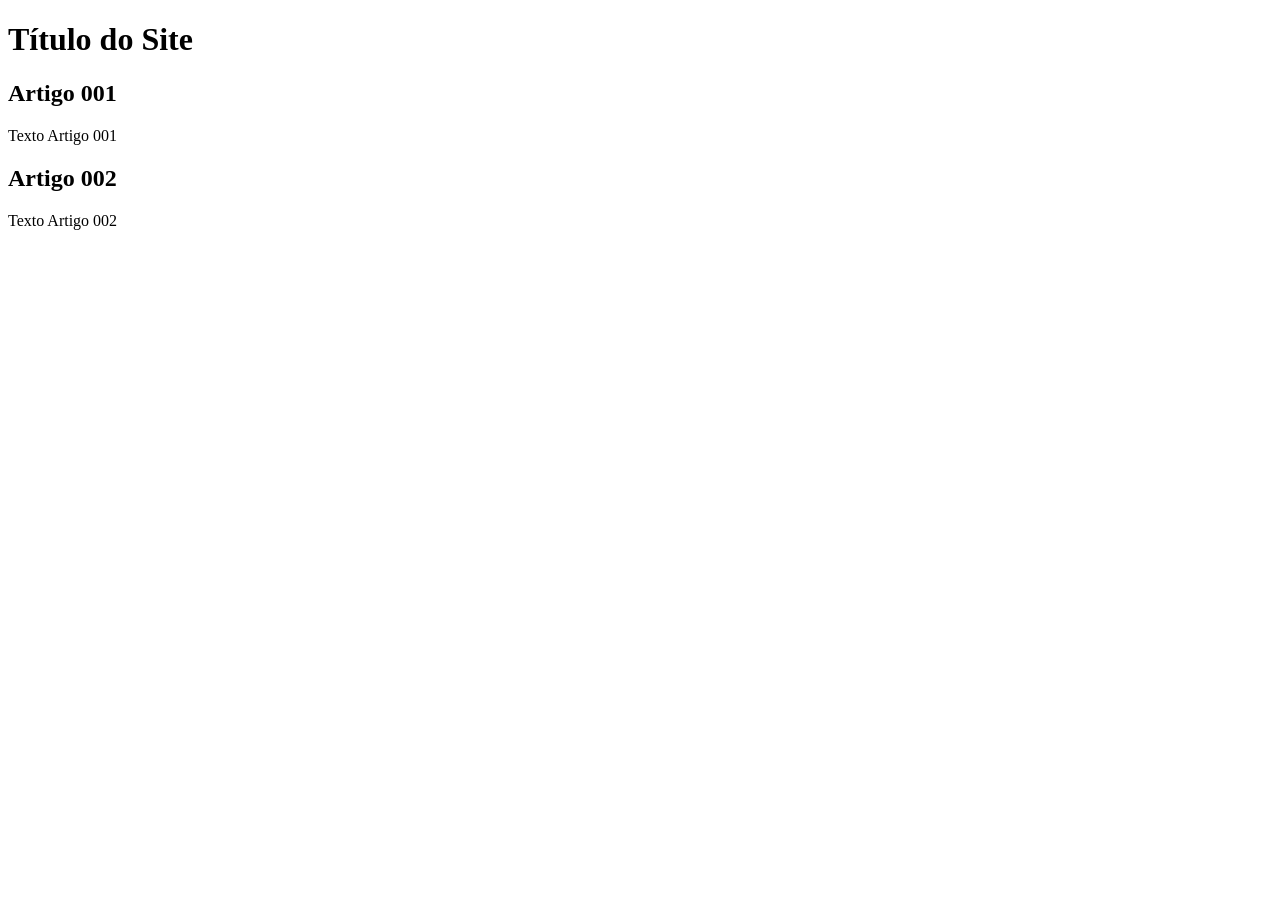
==== index.html @ 04f645f5 "add index" ====
<!DOCTYPE html>
<html lang="pt-br">
<head>
    <meta charset="UTF-8">
    <meta name="viewport" content="width=device-width, initial-scale=1.0">
    <title>Título do Site</title>
</head>
<body>
    <main>
        <header>
            <h1>Título do Site</h1>
        </header>
        <article>
            <h2>Artigo 001</h2>
            <p>Texto Artigo 001</p>
        </article>
        <article>
            <h2>Artigo 002</h2>
            <p>Texto Artigo 002</p>
        </article>
    </main>    
</body>
</html>
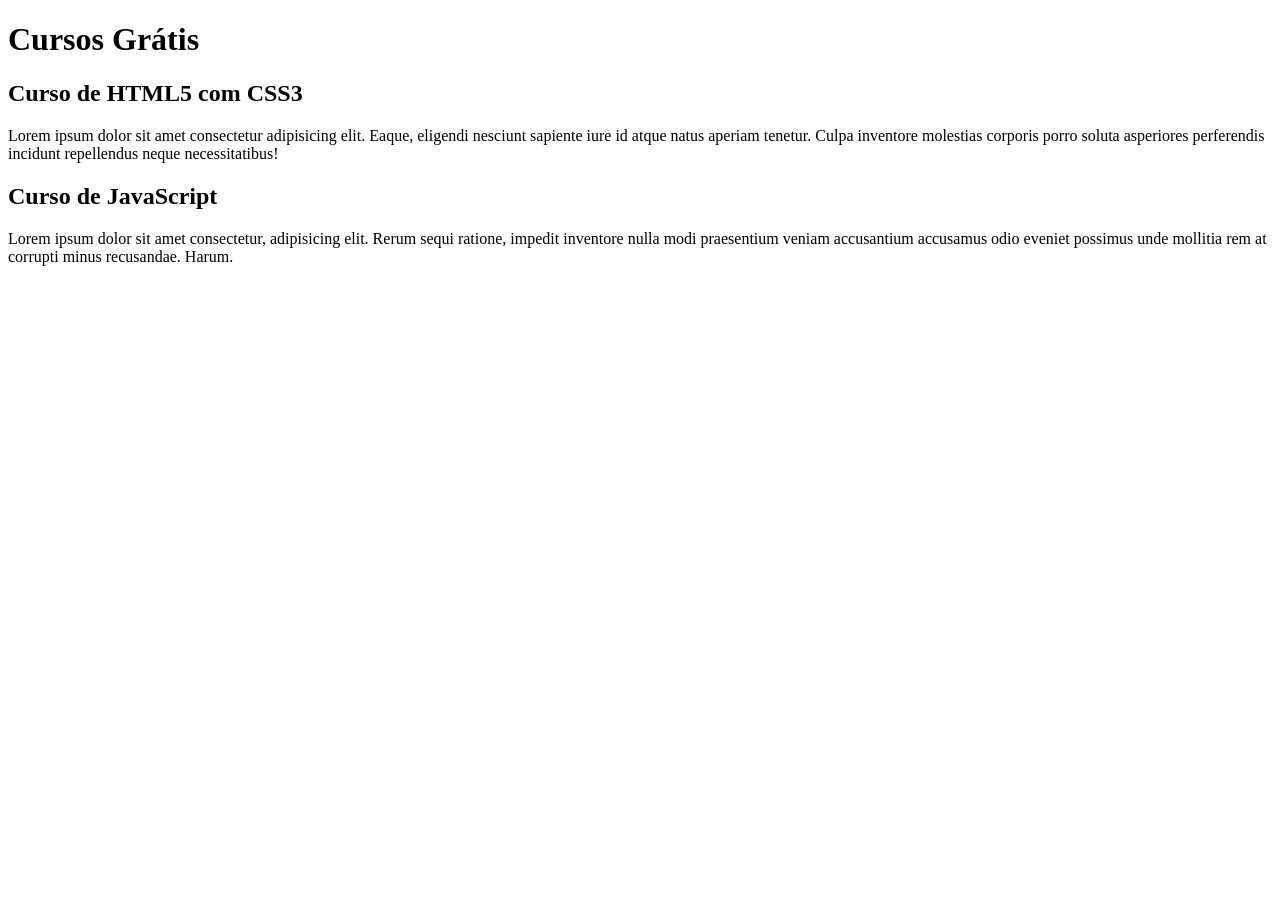
==== commit a505d9e6: "Início do conteúdo" ====
--- a/index.html
+++ b/index.html
@@ -8,15 +8,15 @@
 <body>
     <main>
         <header>
-            <h1>Título do Site</h1>
+            <h1>Cursos Grátis</h1>
         </header>
         <article>
-            <h2>Artigo 001</h2>
-            <p>Texto Artigo 001</p>
+            <h2>Curso de HTML5 com CSS3</h2>
+            <p>Lorem ipsum dolor sit amet consectetur adipisicing elit. Eaque, eligendi nesciunt sapiente iure id atque natus aperiam tenetur. Culpa inventore molestias corporis porro soluta asperiores perferendis incidunt repellendus neque necessitatibus!</p>
         </article>
         <article>
-            <h2>Artigo 002</h2>
-            <p>Texto Artigo 002</p>
+            <h2>Curso de JavaScript</h2>
+            <p>Lorem ipsum dolor sit amet consectetur, adipisicing elit. Rerum sequi ratione, impedit inventore nulla modi praesentium veniam accusantium accusamus odio eveniet possimus unde mollitia rem at corrupti minus recusandae. Harum.</p>
         </article>
     </main>    
 </body>
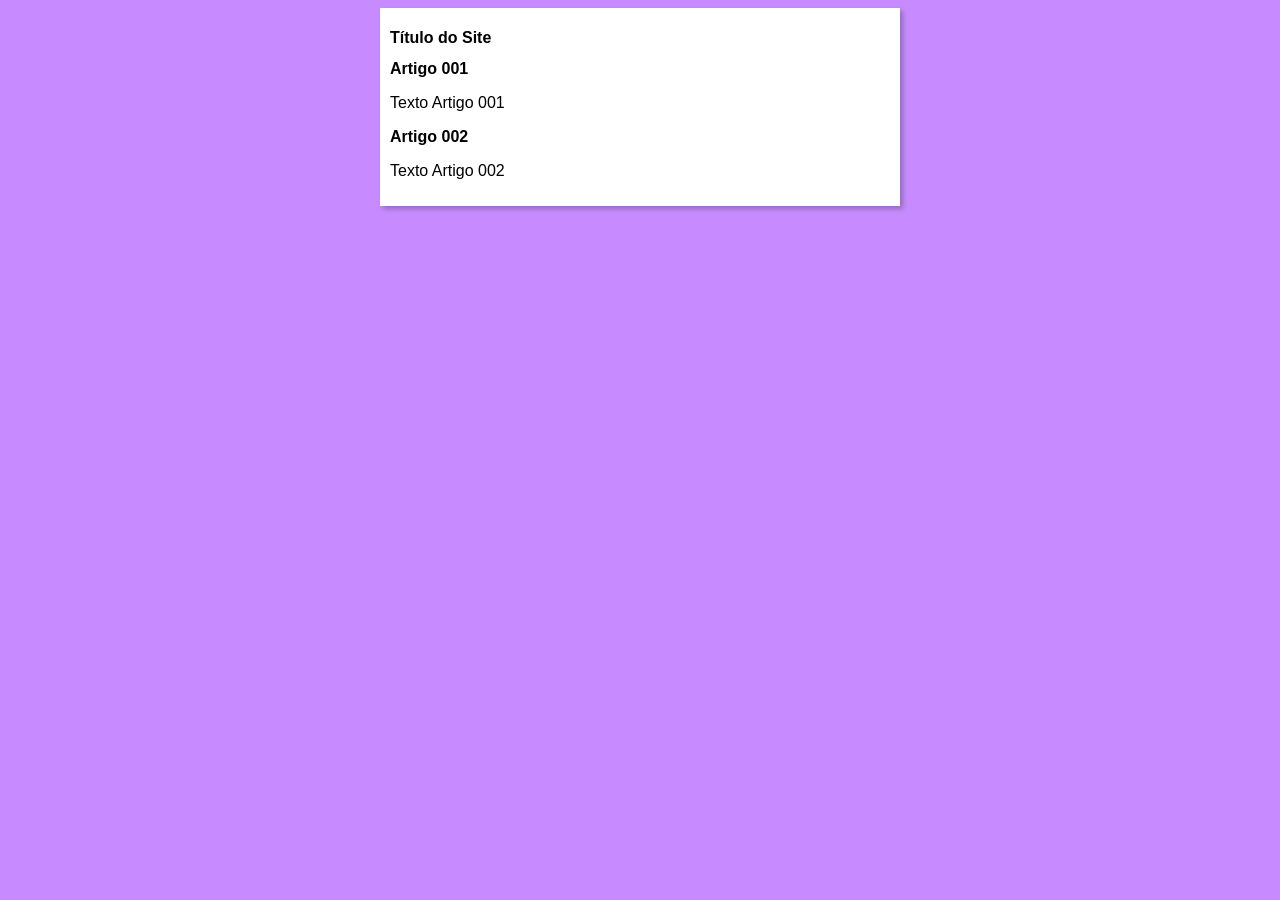
==== commit efedfaf4: "Início do design" ====
--- a/index.html
+++ b/index.html
@@ -4,19 +4,20 @@
     <meta charset="UTF-8">
     <meta name="viewport" content="width=device-width, initial-scale=1.0">
     <title>Título do Site</title>
+    <link rel="stylesheet" href="estilos/style.css">
 </head>
 <body>
     <main>
         <header>
-            <h1>Cursos Grátis</h1>
+            <h1>Título do Site</h1>
         </header>
         <article>
-            <h2>Curso de HTML5 com CSS3</h2>
-            <p>Lorem ipsum dolor sit amet consectetur adipisicing elit. Eaque, eligendi nesciunt sapiente iure id atque natus aperiam tenetur. Culpa inventore molestias corporis porro soluta asperiores perferendis incidunt repellendus neque necessitatibus!</p>
+            <h2>Artigo 001</h2>
+            <p>Texto Artigo 001</p>
         </article>
         <article>
-            <h2>Curso de JavaScript</h2>
-            <p>Lorem ipsum dolor sit amet consectetur, adipisicing elit. Rerum sequi ratione, impedit inventore nulla modi praesentium veniam accusantium accusamus odio eveniet possimus unde mollitia rem at corrupti minus recusandae. Harum.</p>
+            <h2>Artigo 002</h2>
+            <p>Texto Artigo 002</p>
         </article>
     </main>    
 </body>
--- a/estilos/style.css
+++ b/estilos/style.css
@@ -0,0 +1,16 @@
+* {
+    font-family: Arial, Helvetica, sans-serif;
+    font-size: 16px;
+}
+
+body {
+    background-color: rgb(199, 139, 255);
+}
+
+main {
+    background-color: white;
+    width: 500px;
+    margin: auto;
+    padding: 10px;
+    box-shadow: 3px 3px 5px rgba(0, 0, 0, 0.247);
+}
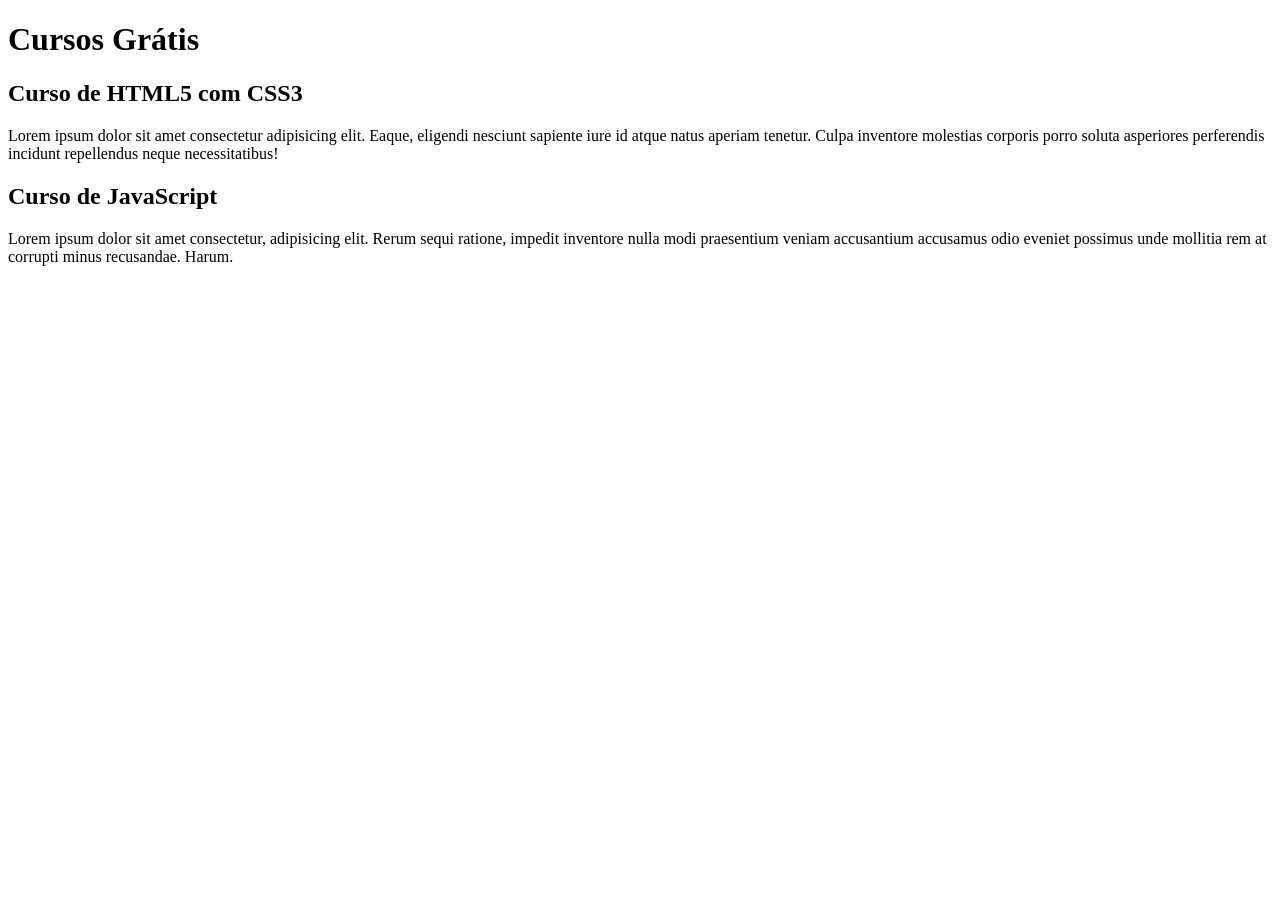
==== commit 4518827d: "Update index.html" ====
--- a/index.html
+++ b/index.html
@@ -3,21 +3,20 @@
 <head>
     <meta charset="UTF-8">
     <meta name="viewport" content="width=device-width, initial-scale=1.0">
-    <title>Título do Site</title>
-    <link rel="stylesheet" href="estilos/style.css">
+    <title>Site CursoeVideo</title>
 </head>
 <body>
     <main>
         <header>
-            <h1>Título do Site</h1>
+            <h1>Cursos Grátis</h1>
         </header>
         <article>
-            <h2>Artigo 001</h2>
-            <p>Texto Artigo 001</p>
+            <h2>Curso de HTML5 com CSS3</h2>
+            <p>Lorem ipsum dolor sit amet consectetur adipisicing elit. Eaque, eligendi nesciunt sapiente iure id atque natus aperiam tenetur. Culpa inventore molestias corporis porro soluta asperiores perferendis incidunt repellendus neque necessitatibus!</p>
         </article>
         <article>
-            <h2>Artigo 002</h2>
-            <p>Texto Artigo 002</p>
+            <h2>Curso de JavaScript</h2>
+            <p>Lorem ipsum dolor sit amet consectetur, adipisicing elit. Rerum sequi ratione, impedit inventore nulla modi praesentium veniam accusantium accusamus odio eveniet possimus unde mollitia rem at corrupti minus recusandae. Harum.</p>
         </article>
     </main>    
 </body>
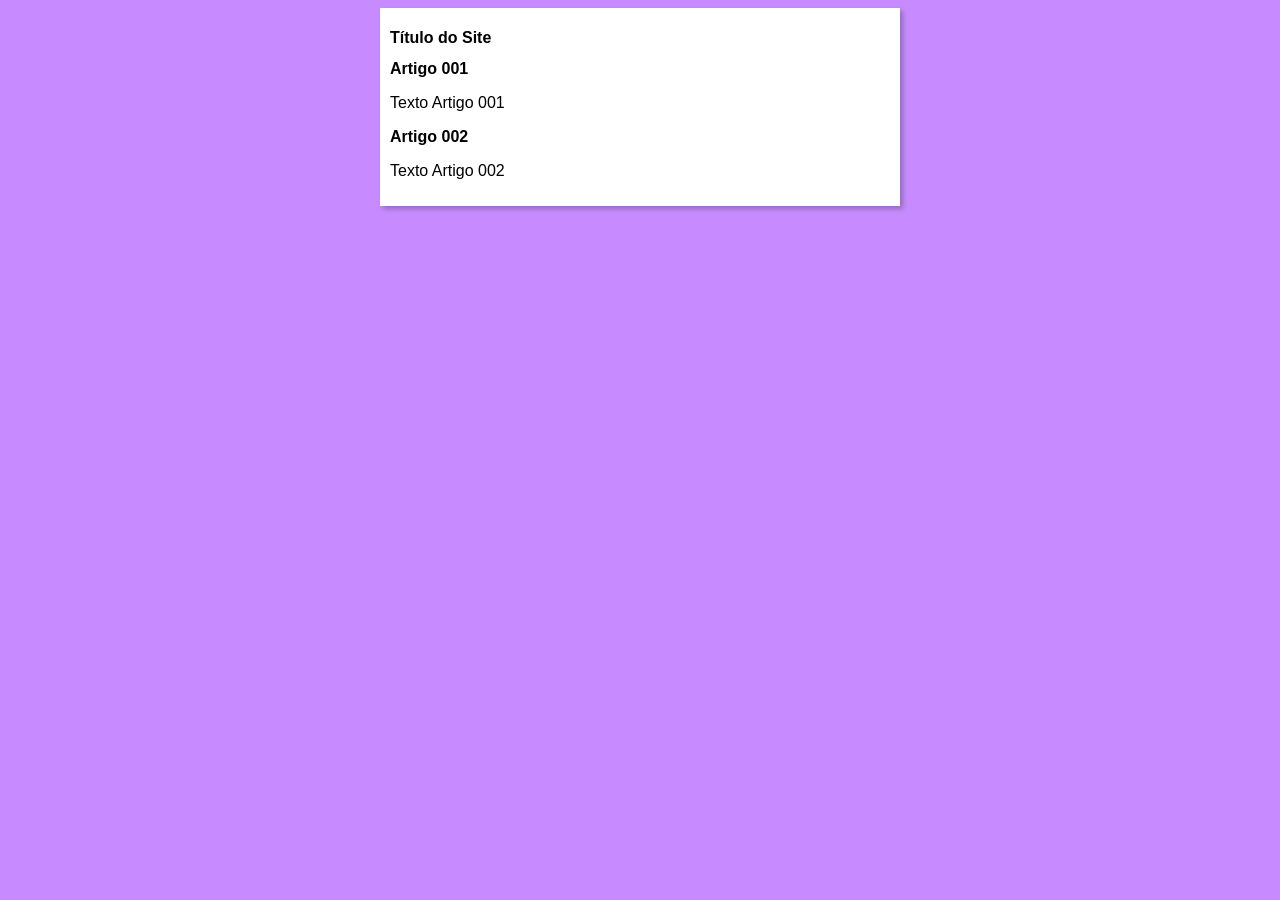
==== commit f00d70d6: "Update index.html" ====
--- a/index.html
+++ b/index.html
@@ -3,20 +3,21 @@
 <head>
     <meta charset="UTF-8">
     <meta name="viewport" content="width=device-width, initial-scale=1.0">
-    <title>Site CursoeVideo</title>
+    <title>Curso em Video</title>
+    <link rel="stylesheet" href="estilos/style.css">
 </head>
 <body>
     <main>
         <header>
-            <h1>Cursos Grátis</h1>
+            <h1>Título do Site</h1>
         </header>
         <article>
-            <h2>Curso de HTML5 com CSS3</h2>
-            <p>Lorem ipsum dolor sit amet consectetur adipisicing elit. Eaque, eligendi nesciunt sapiente iure id atque natus aperiam tenetur. Culpa inventore molestias corporis porro soluta asperiores perferendis incidunt repellendus neque necessitatibus!</p>
+            <h2>Artigo 001</h2>
+            <p>Texto Artigo 001</p>
         </article>
         <article>
-            <h2>Curso de JavaScript</h2>
-            <p>Lorem ipsum dolor sit amet consectetur, adipisicing elit. Rerum sequi ratione, impedit inventore nulla modi praesentium veniam accusantium accusamus odio eveniet possimus unde mollitia rem at corrupti minus recusandae. Harum.</p>
+            <h2>Artigo 002</h2>
+            <p>Texto Artigo 002</p>
         </article>
     </main>    
 </body>
--- a/estilos/style.css
+++ b/estilos/style.css
@@ -0,0 +1,16 @@
+* {
+    font-family: Arial, Helvetica, sans-serif;
+    font-size: 16px;
+}
+
+body {
+    background-color: rgb(199, 139, 255);
+}
+
+main {
+    background-color: white;
+    width: 500px;
+    margin: auto;
+    padding: 10px;
+    box-shadow: 3px 3px 5px rgba(0, 0, 0, 0.247);
+}
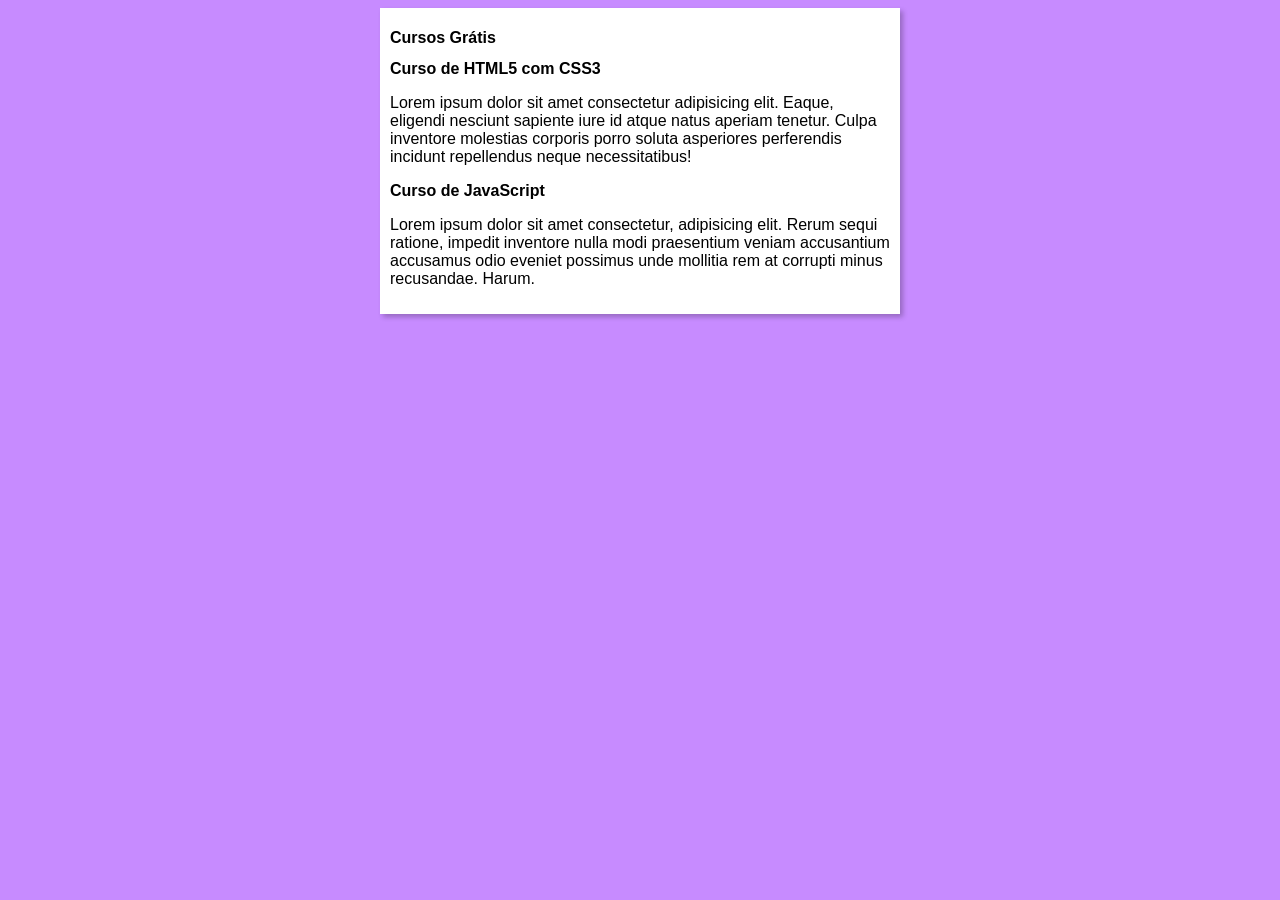
==== commit 293e2ec5: "Merge branch 'design'" ====
--- a/index.html
+++ b/index.html
@@ -9,15 +9,15 @@
 <body>
     <main>
         <header>
-            <h1>Título do Site</h1>
+            <h1>Cursos Grátis</h1>
         </header>
         <article>
-            <h2>Artigo 001</h2>
-            <p>Texto Artigo 001</p>
+            <h2>Curso de HTML5 com CSS3</h2>
+            <p>Lorem ipsum dolor sit amet consectetur adipisicing elit. Eaque, eligendi nesciunt sapiente iure id atque natus aperiam tenetur. Culpa inventore molestias corporis porro soluta asperiores perferendis incidunt repellendus neque necessitatibus!</p>
         </article>
         <article>
-            <h2>Artigo 002</h2>
-            <p>Texto Artigo 002</p>
+            <h2>Curso de JavaScript</h2>
+            <p>Lorem ipsum dolor sit amet consectetur, adipisicing elit. Rerum sequi ratione, impedit inventore nulla modi praesentium veniam accusantium accusamus odio eveniet possimus unde mollitia rem at corrupti minus recusandae. Harum.</p>
         </article>
     </main>    
 </body>
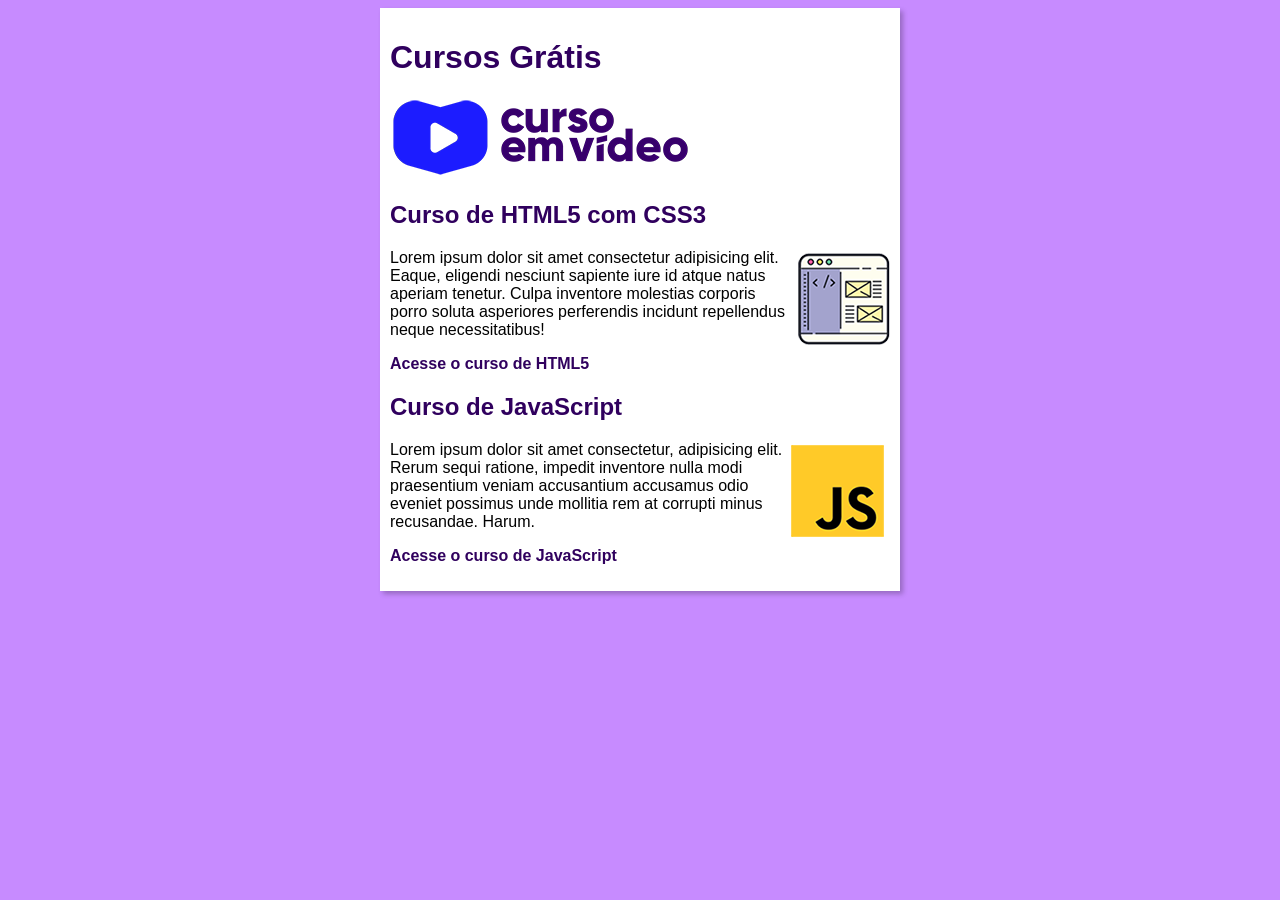
==== commit b36ab22c: "update" ====
--- a/index.html
+++ b/index.html
@@ -10,14 +10,19 @@
     <main>
         <header>
             <h1>Cursos Grátis</h1>
+            <img src="imagens/curso-em-video-cor.png" alt="Curso em Vídeo">
         </header>
         <article>
             <h2>Curso de HTML5 com CSS3</h2>
+            <img class="lado" src="imagens/curso-html-css.png" alt="Curso HTML">
             <p>Lorem ipsum dolor sit amet consectetur adipisicing elit. Eaque, eligendi nesciunt sapiente iure id atque natus aperiam tenetur. Culpa inventore molestias corporis porro soluta asperiores perferendis incidunt repellendus neque necessitatibus!</p>
+            <p><a href="curso-html.html">Acesse o curso de HTML5</a></p>
         </article>
         <article>
             <h2>Curso de JavaScript</h2>
+            <img class="lado" src="imagens/curso-javascript.png" alt="Curso JavaScript">
             <p>Lorem ipsum dolor sit amet consectetur, adipisicing elit. Rerum sequi ratione, impedit inventore nulla modi praesentium veniam accusantium accusamus odio eveniet possimus unde mollitia rem at corrupti minus recusandae. Harum.</p>
+            <p><a href="curso-js.html">Acesse o curso de JavaScript</a></p>
         </article>
     </main>    
 </body>
--- a/estilos/style.css
+++ b/estilos/style.css
@@ -13,4 +13,29 @@
     margin: auto;
     padding: 10px;
     box-shadow: 3px 3px 5px rgba(0, 0, 0, 0.247);
+}
+
+h1 {
+    font-size: 2em;
+    color: rgb(48, 0, 94);
+}
+
+h2 {
+    font-size: 1.5em;
+    color: rgb(48, 0, 94);
+}
+
+img.lado {
+    float: right;
+}
+
+a {
+    text-decoration: none;
+    font-weight: bold;
+    color: rgb(48, 0, 94);
+}
+
+a:hover {
+    text-decoration: underline;
+    color: rgb(32, 32, 255);
 }
